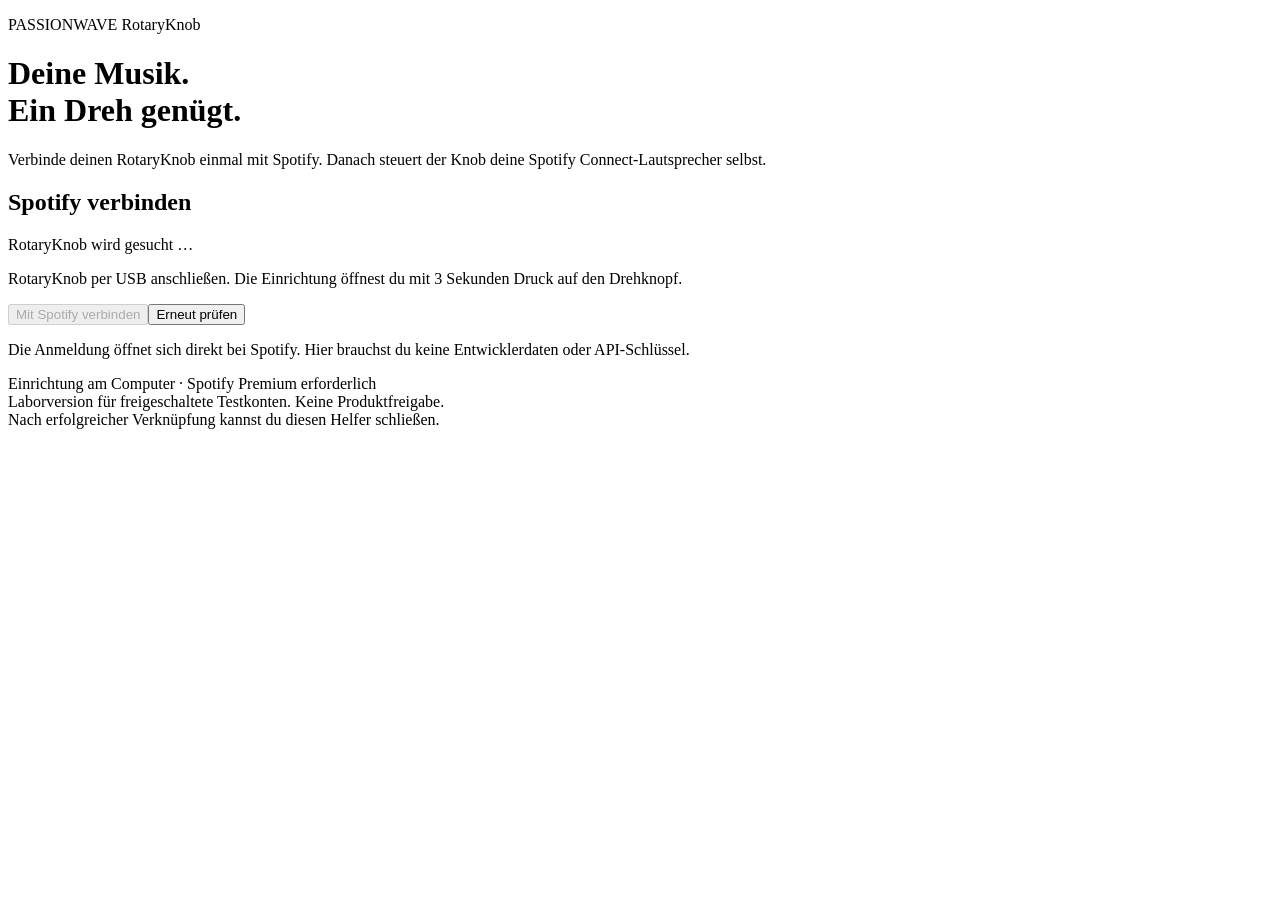
==== tools/spotify_setup/static/index.html @ 5bddd347 "Implement direct Spotify lab controller and device-owned USB login" ====
<!doctype html>
<html lang="de"><head><meta charset="utf-8"><meta name="viewport" content="width=device-width, initial-scale=1"><title>Spotify verbinden · PassionWave</title><link rel="stylesheet" href="/style.css"><script src="/app.js" defer></script></head>
<body><main>
  <p class="brand">PASSIONWAVE <span>RotaryKnob</span></p>
  <h1>Deine Musik.<br>Ein Dreh genügt.</h1>
  <p class="intro">Verbinde deinen RotaryKnob einmal mit Spotify. Danach steuert der Knob deine Spotify Connect-Lautsprecher selbst.</p>
  <section aria-labelledby="setup-title">
    <div class="heading"><span id="indicator" aria-hidden="true"></span><h2 id="setup-title">Spotify verbinden</h2></div>
    <p id="status" role="status" aria-live="polite">RotaryKnob wird gesucht …</p>
    <p id="detail">RotaryKnob per USB anschließen. Die Einrichtung öffnest du mit 3 Sekunden Druck auf den Drehknopf.</p>
    <div id="ports" hidden><label for="port">USB-Anschluss</label><div class="row"><select id="port"></select><button id="choose" class="secondary" type="button">Auswählen</button></div></div>
    <p id="notice" role="alert" hidden></p>
    <div class="actions"><button id="authorize" type="button" disabled>Mit Spotify verbinden</button><button id="refresh" class="secondary" type="button">Erneut prüfen</button><button id="cancel" class="secondary" type="button" hidden>Anmeldung abbrechen</button></div>
    <p class="hint">Die Anmeldung öffnet sich direkt bei Spotify. Hier brauchst du keine Entwicklerdaten oder API-Schlüssel.</p>
  </section>
  <p class="footnote">Einrichtung am Computer · Spotify Premium erforderlich<br>Laborversion für freigeschaltete Testkonten. Keine Produktfreigabe.<br>Nach erfolgreicher Verknüpfung kannst du diesen Helfer schließen.</p>
</main></body></html>
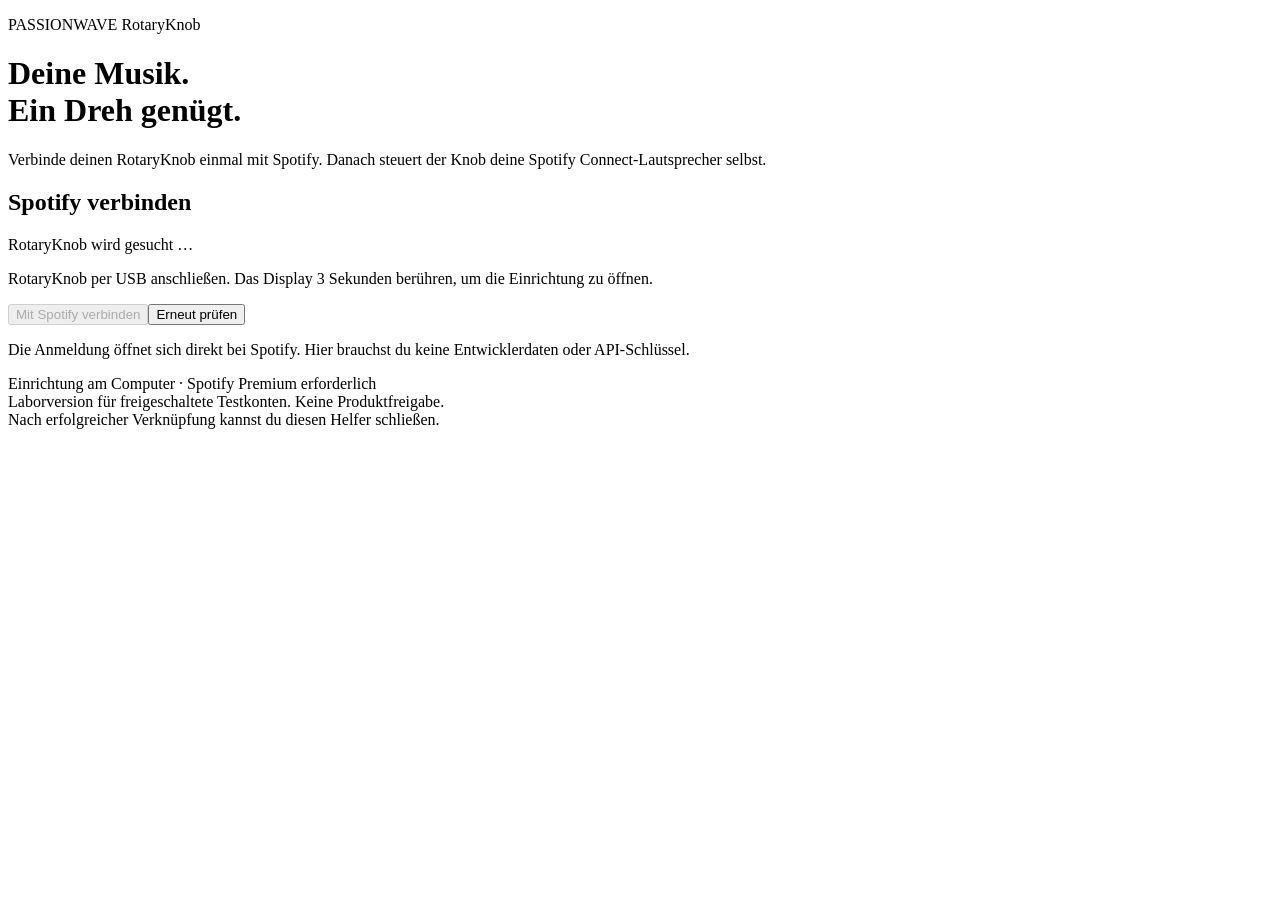
==== commit 4af48005: "Qualify native USB lab firmware and prepare setup app contracts" ====
--- a/tools/spotify_setup/static/index.html
+++ b/tools/spotify_setup/static/index.html
@@ -7,7 +7,7 @@
   <section aria-labelledby="setup-title">
     <div class="heading"><span id="indicator" aria-hidden="true"></span><h2 id="setup-title">Spotify verbinden</h2></div>
     <p id="status" role="status" aria-live="polite">RotaryKnob wird gesucht …</p>
-    <p id="detail">RotaryKnob per USB anschließen. Die Einrichtung öffnest du mit 3 Sekunden Druck auf den Drehknopf.</p>
+    <p id="detail">RotaryKnob per USB anschließen. Das Display 3 Sekunden berühren, um die Einrichtung zu öffnen.</p>
     <div id="ports" hidden><label for="port">USB-Anschluss</label><div class="row"><select id="port"></select><button id="choose" class="secondary" type="button">Auswählen</button></div></div>
     <p id="notice" role="alert" hidden></p>
     <div class="actions"><button id="authorize" type="button" disabled>Mit Spotify verbinden</button><button id="refresh" class="secondary" type="button">Erneut prüfen</button><button id="cancel" class="secondary" type="button" hidden>Anmeldung abbrechen</button></div>
